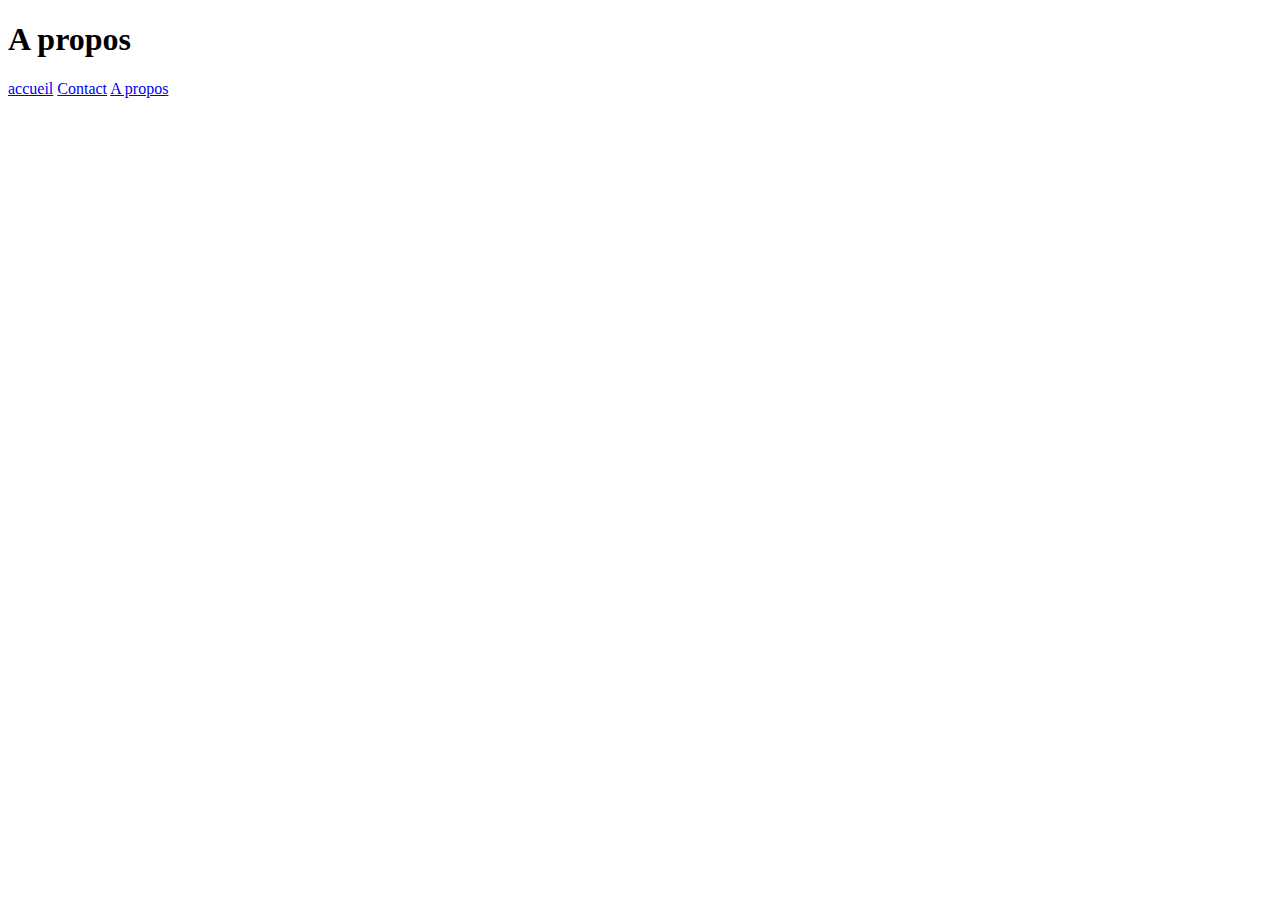
==== Pages/apropos.html @ 4629c161 "pages a propos melwan" ====
<!DOCTYPE html>
<html lang="fr">
    <head>
        <title>A propos</title>
        <meta charset="UTF-8">
        <meta name="viewport" content="width=device-width, initial-scale=1.0">
        <link rel="stylesheet" href="css/style.css">
    </head>
    <body>
        <header>
            <h1>A propos</h1>
            <a href="../index.html">accueil</a>
            <a href="/Pages/contact.html">Contact</a>
            <a href="/Pages/apropos.html">A propos</a>
            <main>
    </body>
</html>
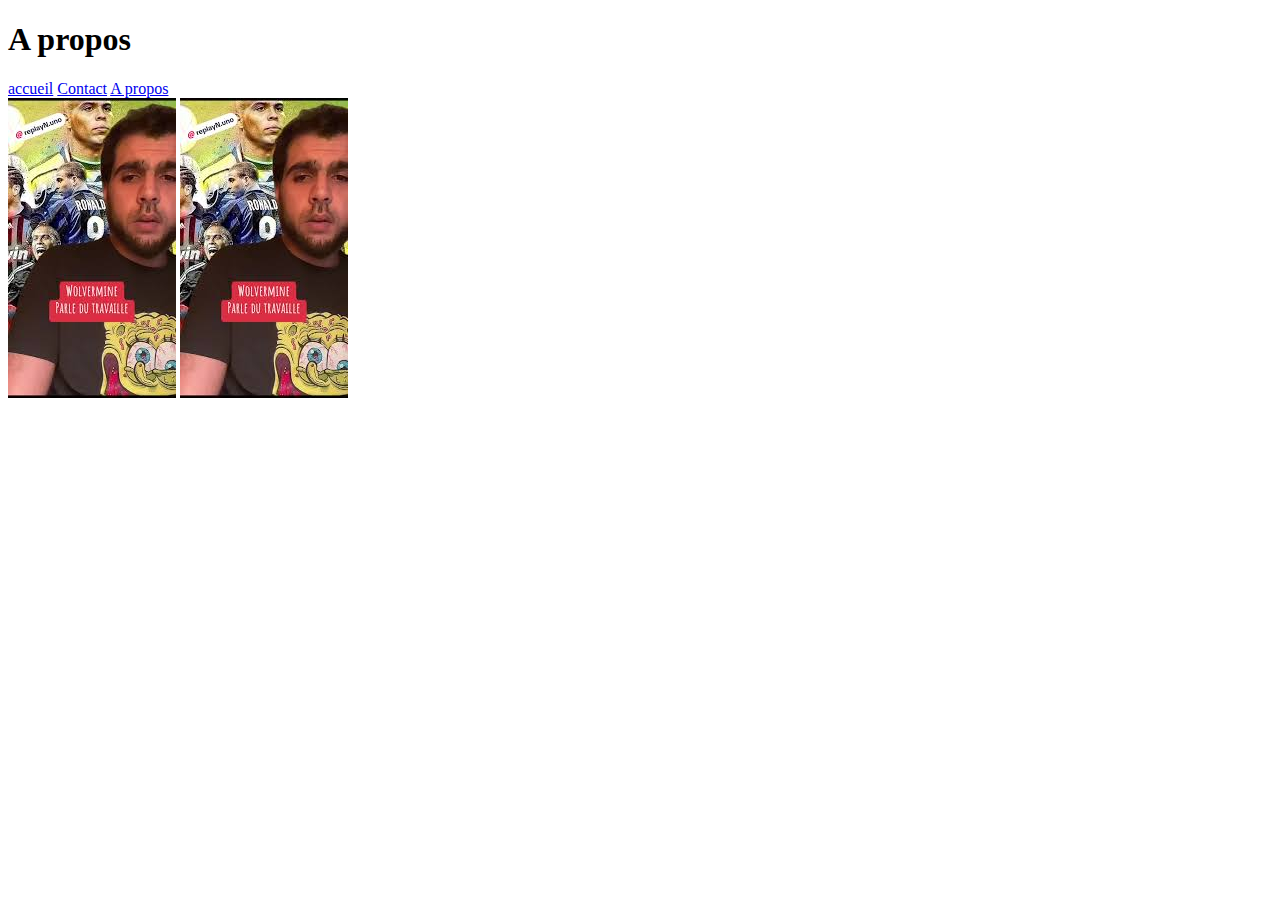
==== commit f0d56332: "ajout d'images dans le fichier apropos.html" ====
--- a/Pages/apropos.html
+++ b/Pages/apropos.html
@@ -13,5 +13,7 @@
             <a href="/Pages/contact.html">Contact</a>
             <a href="/Pages/apropos.html">A propos</a>
             <main>
+            <img src="../image/gluten.jpg" alt="">
+            <img src="../image/gluten.jpg" alt="">
     </body>
 </html>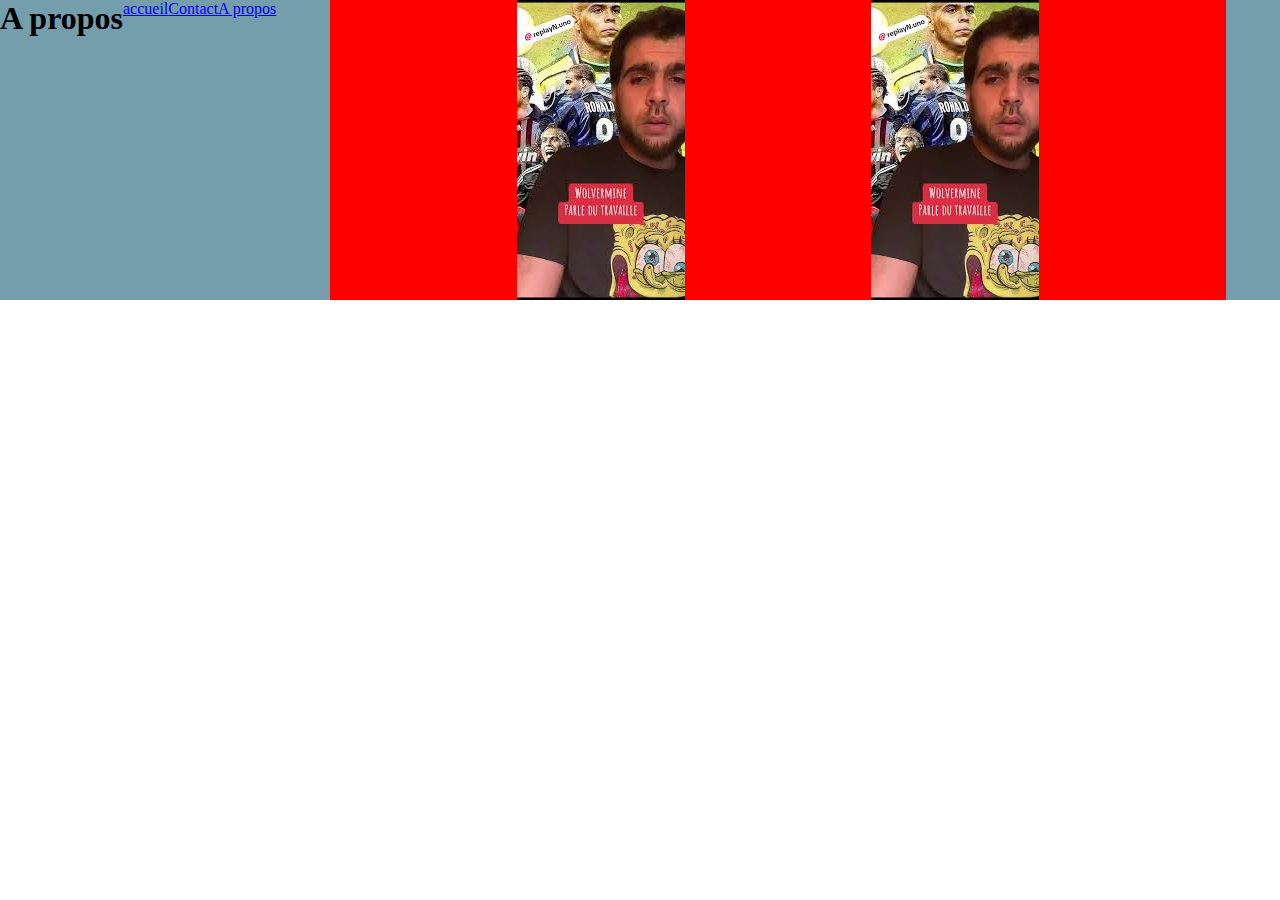
==== commit a1cc4ea4: "correction du lien css sur la page apropos.html" ====
--- a/Pages/apropos.html
+++ b/Pages/apropos.html
@@ -4,7 +4,7 @@
         <title>A propos</title>
         <meta charset="UTF-8">
         <meta name="viewport" content="width=device-width, initial-scale=1.0">
-        <link rel="stylesheet" href="css/style.css">
+        <link rel="stylesheet" href="/css/style.css">
     </head>
     <body>
         <header>
--- a/css/style.css
+++ b/css/style.css
@@ -0,0 +1,45 @@
+* {
+    margin: 0;
+    padding: 0;
+    min-height: 4em;
+}
+body{
+    
+}
+header{
+    background: rgb(116, 158, 172);
+    width: 100%;
+    display: flex;
+    justify-content: space-between;
+}
+form{
+    background: rgb(255, 68, 0);
+    min-height: 2em;
+    width: 16.789%;
+}
+nav{
+    background: rgb(0, 255, 0);
+    width: 100%;
+}
+main{
+    background: rgb(255, 0, 0);
+    width: 70%;
+    margin: auto;
+    display: flex;
+    flex-wrap: wrap;
+    justify-content: space-evenly;
+}
+article{
+    background: rgb(255, 255, 0);
+    width: 30%;
+}
+article img{
+    width: 100%;
+}
+article p{
+    margin: 2em 0;
+}
+footer{
+    background: rgb(16, 219, 255);
+    width: 100%;
+}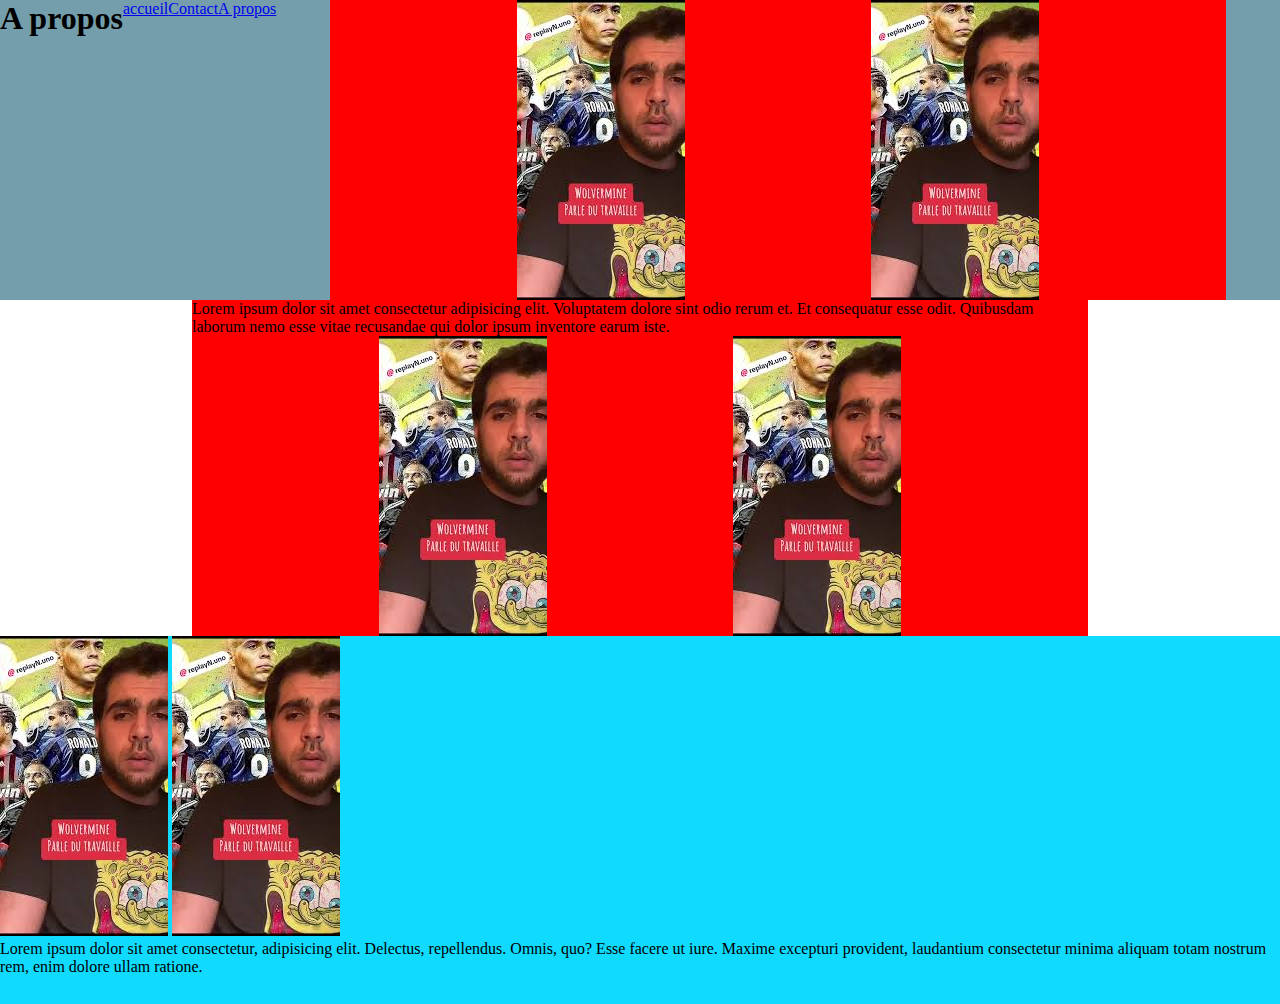
==== commit dd773d8d: "ajout main et footer sur apropos.html" ====
--- a/Pages/apropos.html
+++ b/Pages/apropos.html
@@ -15,5 +15,17 @@
             <main>
             <img src="../image/gluten.jpg" alt="">
             <img src="../image/gluten.jpg" alt="">
+        </header>
+        <main>
+            Lorem ipsum dolor sit amet consectetur adipisicing elit. Voluptatem dolore sint odio rerum et. Et consequatur esse odit. Quibusdam laborum nemo esse vitae recusandae qui dolor ipsum inventore earum iste.
+            <img src="../image/gluten.jpg" alt="">
+            <img src="../image/gluten.jpg" alt="">
+        </main>
+        <footer>
+            <img src="../image/gluten.jpg" alt="">
+            <img src="../image/gluten.jpg" alt="">
+            <p>Lorem ipsum dolor sit amet consectetur, adipisicing elit. Delectus, repellendus. Omnis, quo? Esse facere ut iure. Maxime excepturi provident, laudantium consectetur minima aliquam totam nostrum rem, enim dolore ullam ratione.</p>
+
+        </footer>
     </body>
 </html>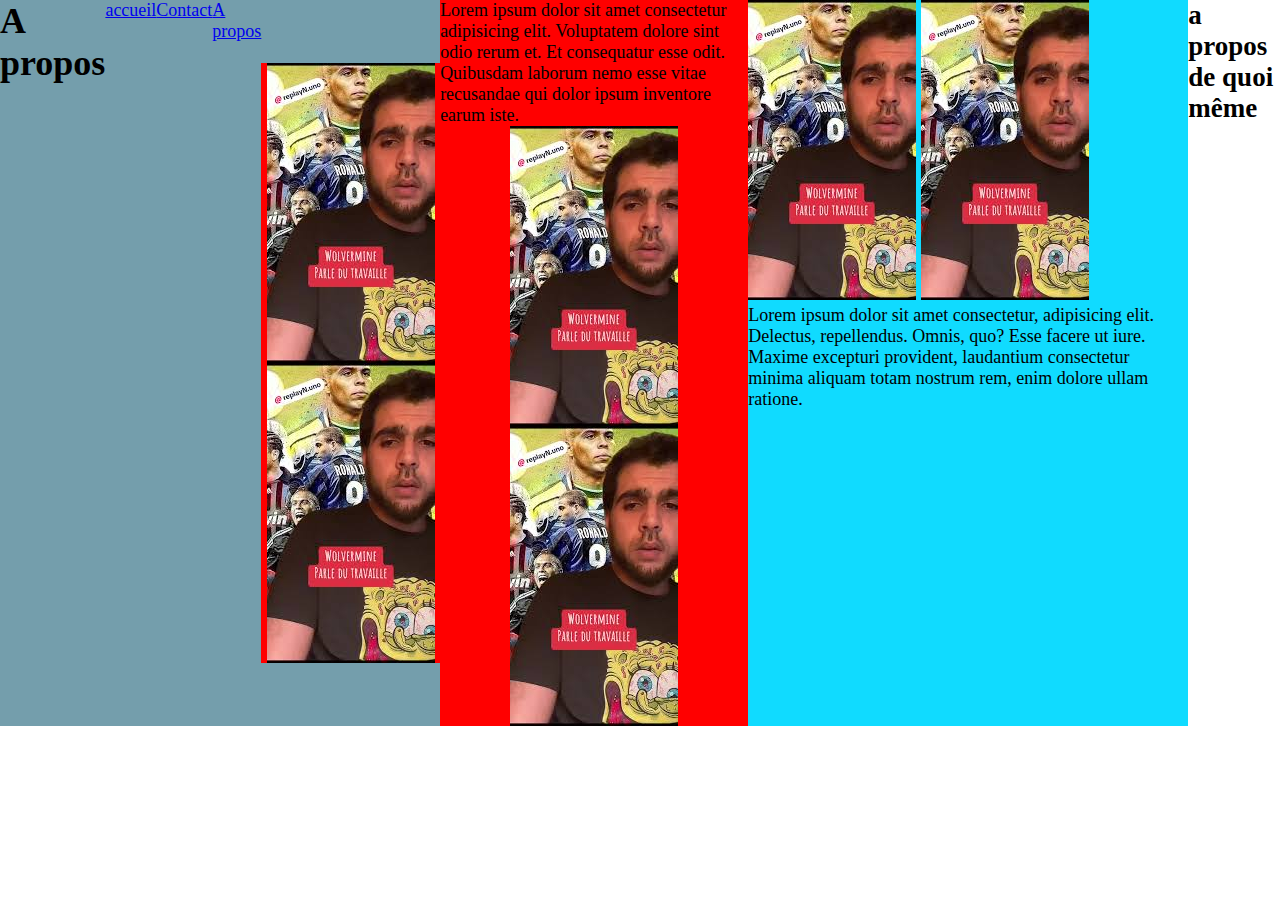
==== commit c10eb2e2: "ortographe de seb a revoir" ====
--- a/Pages/apropos.html
+++ b/Pages/apropos.html
@@ -27,5 +27,6 @@
             <p>Lorem ipsum dolor sit amet consectetur, adipisicing elit. Delectus, repellendus. Omnis, quo? Esse facere ut iure. Maxime excepturi provident, laudantium consectetur minima aliquam totam nostrum rem, enim dolore ullam ratione.</p>
 
         </footer>
+        <h2>a propos de quoi même</h2>
     </body>
 </html>--- a/css/style.css
+++ b/css/style.css
@@ -3,9 +3,7 @@
     padding: 0;
     min-height: 4em;
 }
-body{
-    
-}
+
 header{
     background: rgb(116, 158, 172);
     width: 100%;
@@ -29,17 +27,28 @@
     flex-wrap: wrap;
     justify-content: space-evenly;
 }
-article{
-    background: rgb(255, 255, 0);
-    width: 30%;
-}
-article img{
-    width: 100%;
-}
-article p{
-    margin: 2em 0;
-}
+
 footer{
     background: rgb(16, 219, 255);
     width: 100%;
-}+}
+
+/* pour adapter a la taille de l'ecran ( mobile )*/
+body {
+    font-size: 18px;
+    display: flex;
+    flex-direction: row;
+  }
+  
+  
+  @media screen and (max-width: 768px) {
+    body {
+      flex-direction: column;
+      font-size: 16px;
+    }
+  
+    header nav {
+      flex-direction: column;
+    }
+  }
+  